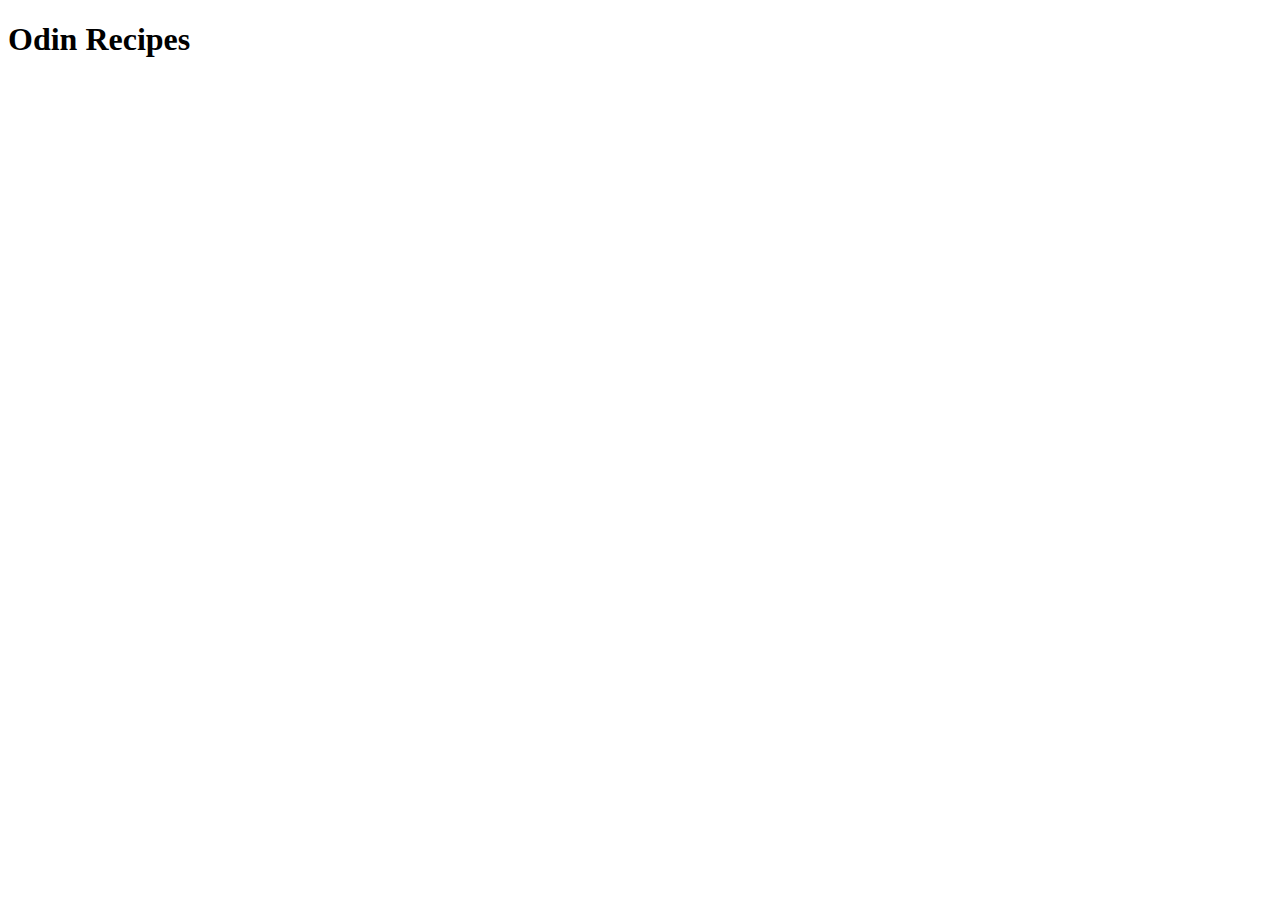
==== index.html @ f685608f "Added index.html and boilerplate, added recipes.html" ====
<!DOCTYPE html>
<html lang="en">
<head>
    <meta charset="UTF-8">
    <meta http-equiv="X-UA-Compatible" content="IE=edge">
    <meta name="viewport" content="width=device-width, initial-scale=1.0">
    <title>Document</title>
</head>
<body>
    <h1>Odin Recipes</h1>
</body>
</html>
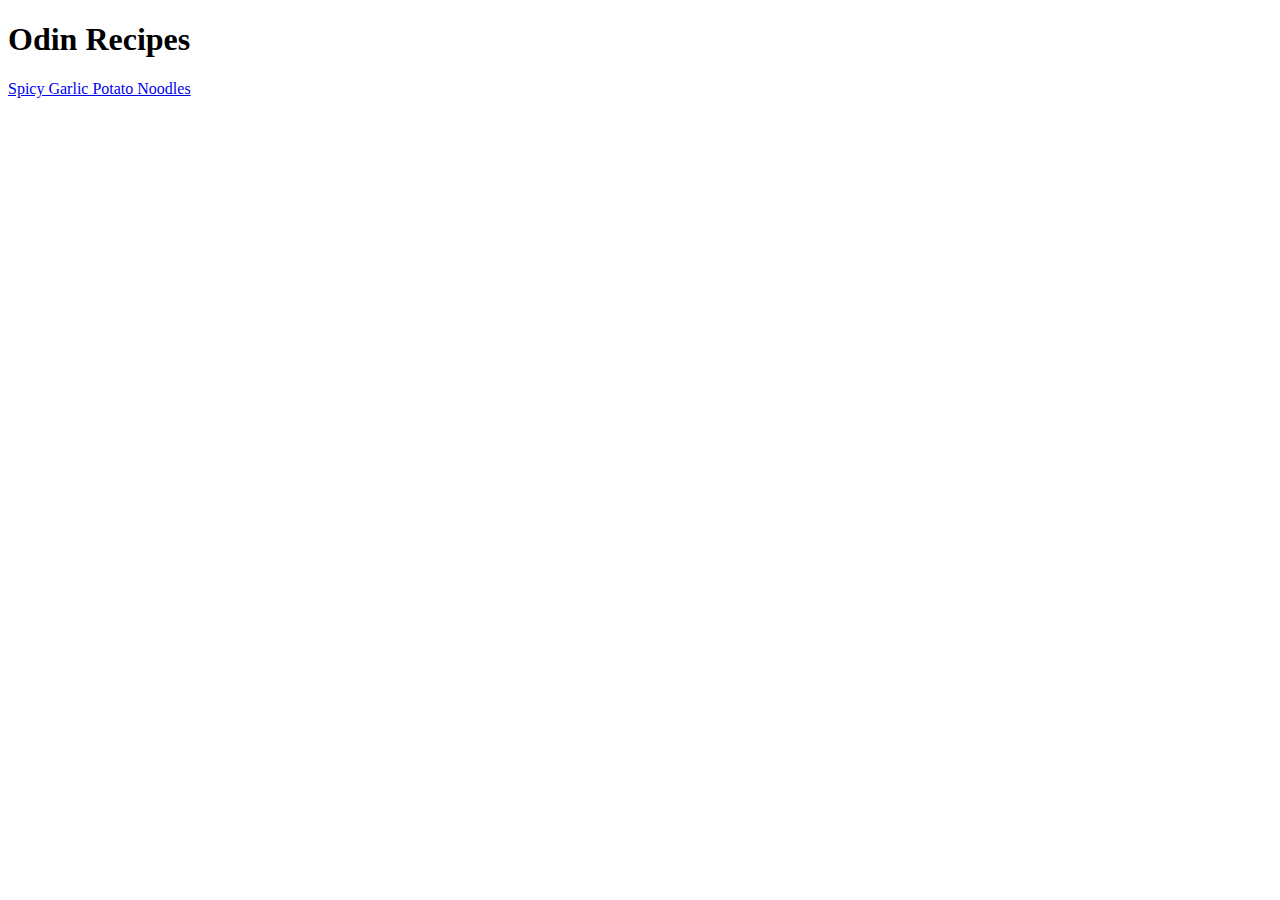
==== commit d8aee093: "Added image directory with picture of Spicy_Garlic_Potato_Noodles inside. Linked picture to Spicy_Ga" ====
--- a/index.html
+++ b/index.html
@@ -4,9 +4,10 @@
     <meta charset="UTF-8">
     <meta http-equiv="X-UA-Compatible" content="IE=edge">
     <meta name="viewport" content="width=device-width, initial-scale=1.0">
-    <title>Document</title>
+    <title>Odin Recipes</title>
 </head>
 <body>
     <h1>Odin Recipes</h1>
-</body>
+    <a href="./recipes/Spicy_Garlic_Potato_Noodles.html">Spicy Garlic Potato Noodles</a>
+</body> 
 </html>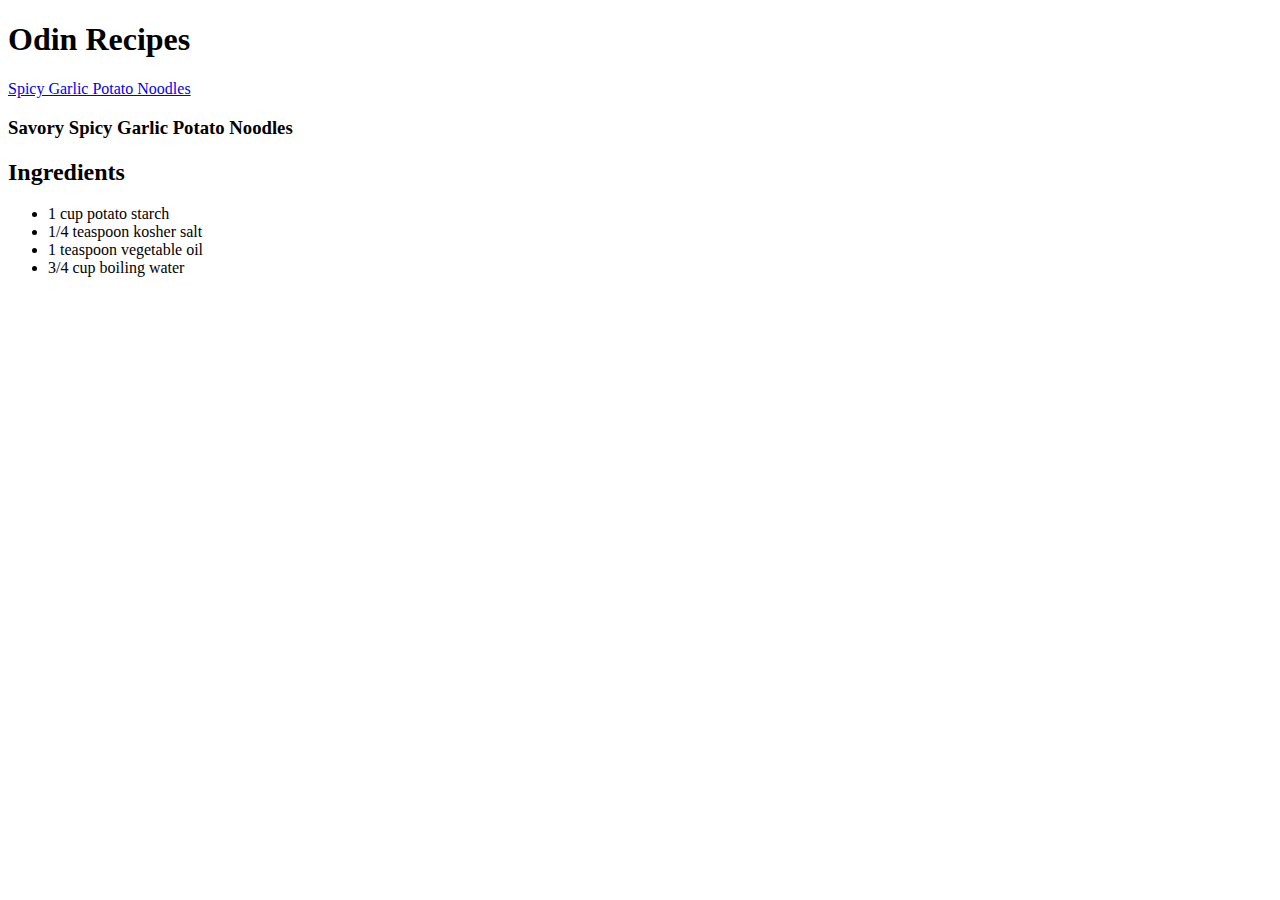
==== commit 4630d2d7: "Home link, Ingredients list to Spicy_Garlic_Potato_Noodles.html" ====
--- a/index.html
+++ b/index.html
@@ -9,5 +9,13 @@
 <body>
     <h1>Odin Recipes</h1>
     <a href="./recipes/Spicy_Garlic_Potato_Noodles.html">Spicy Garlic Potato Noodles</a>
+    <h3>Savory Spicy Garlic Potato Noodles</h3>
+    <h2>Ingredients</h2>
+    <ul>
+        <li>1 cup potato starch</li>
+        <li>1/4 teaspoon kosher salt</li>
+        <li>1 teaspoon vegetable oil</li>
+        <li>3/4 cup boiling water</li>
+    </ul>
 </body> 
 </html>